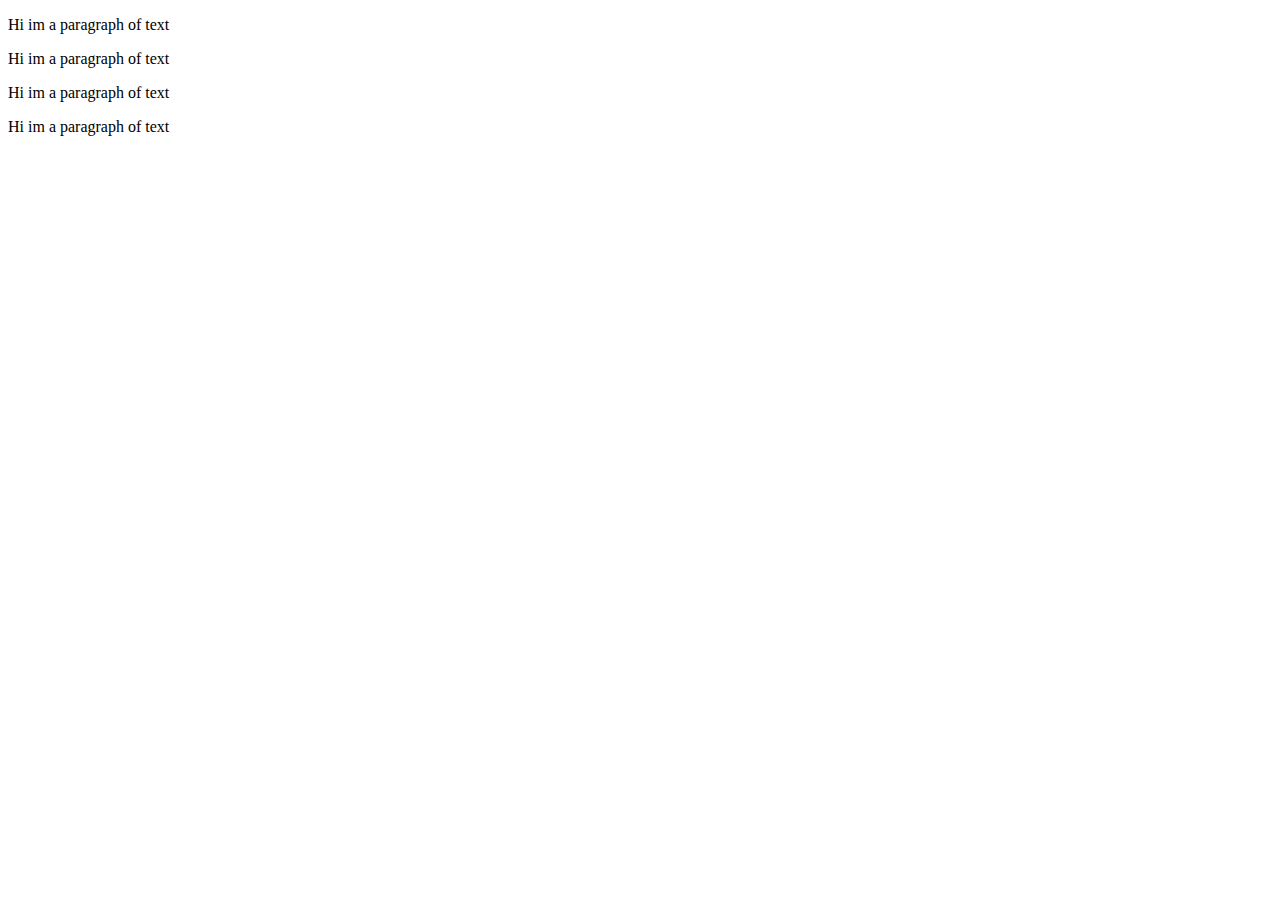
==== index.html @ 63102371 "Create index.html" ====
<!DOCTYPE html>
<html>
    <head>
        <title>
            My Page!
        </title>
    </head>
    <body>
        <p>Hi im a paragraph of text</p>
        <p>Hi im a paragraph of text</p>
        <p>Hi im a paragraph of text</p>
        <p>Hi im a paragraph of text</p>
    </body>
</html>
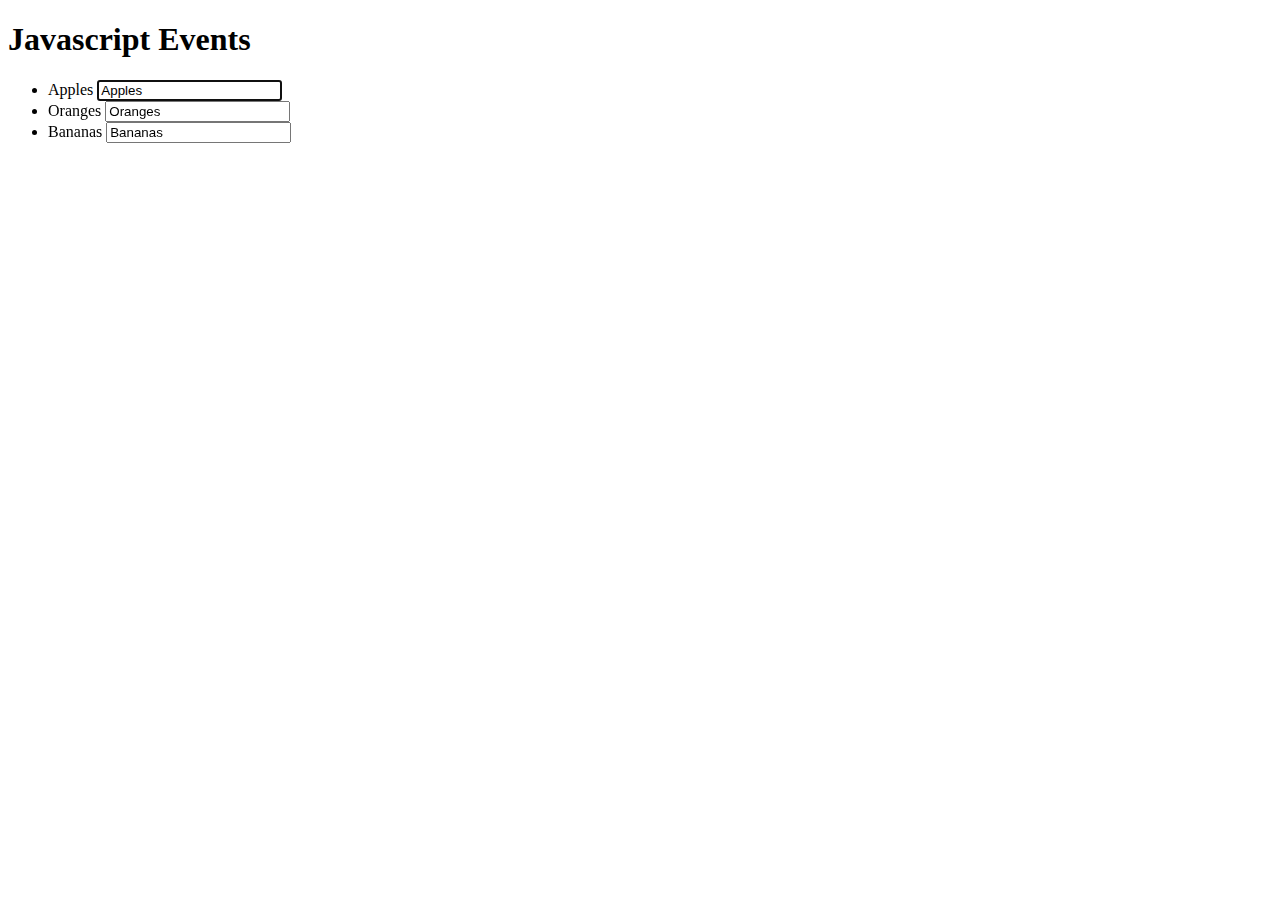
==== commit f41655e0: "Change" ====
--- a/index.html
+++ b/index.html
@@ -4,11 +4,30 @@
         <title>
             My Page!
         </title>
+        <style>
+            
+        </style>
     </head>
     <body>
-        <p>Hi im a paragraph of text</p>
-        <p>Hi im a paragraph of text</p>
-        <p>Hi im a paragraph of text</p>
-        <p>Hi im a paragraph of text</p>
+        <header>
+            <h1>Javascript Events</h1>
+        </header>
+        <main>
+            <ul id = "checklist">
+                <li class = "edit">
+                    <span>Apples</span>
+                    <input value = "Apples" id = "jane">
+                </li>
+                <li>
+                    <span>Oranges</span>
+                    <input value = "Oranges">
+                </li>
+                <li>
+                    <span>Bananas</span>
+                    <input value = "Bananas">
+                </li>
+            </ul>
+        </main>
+        <script src = "main.js"></script>
     </body>
 </html>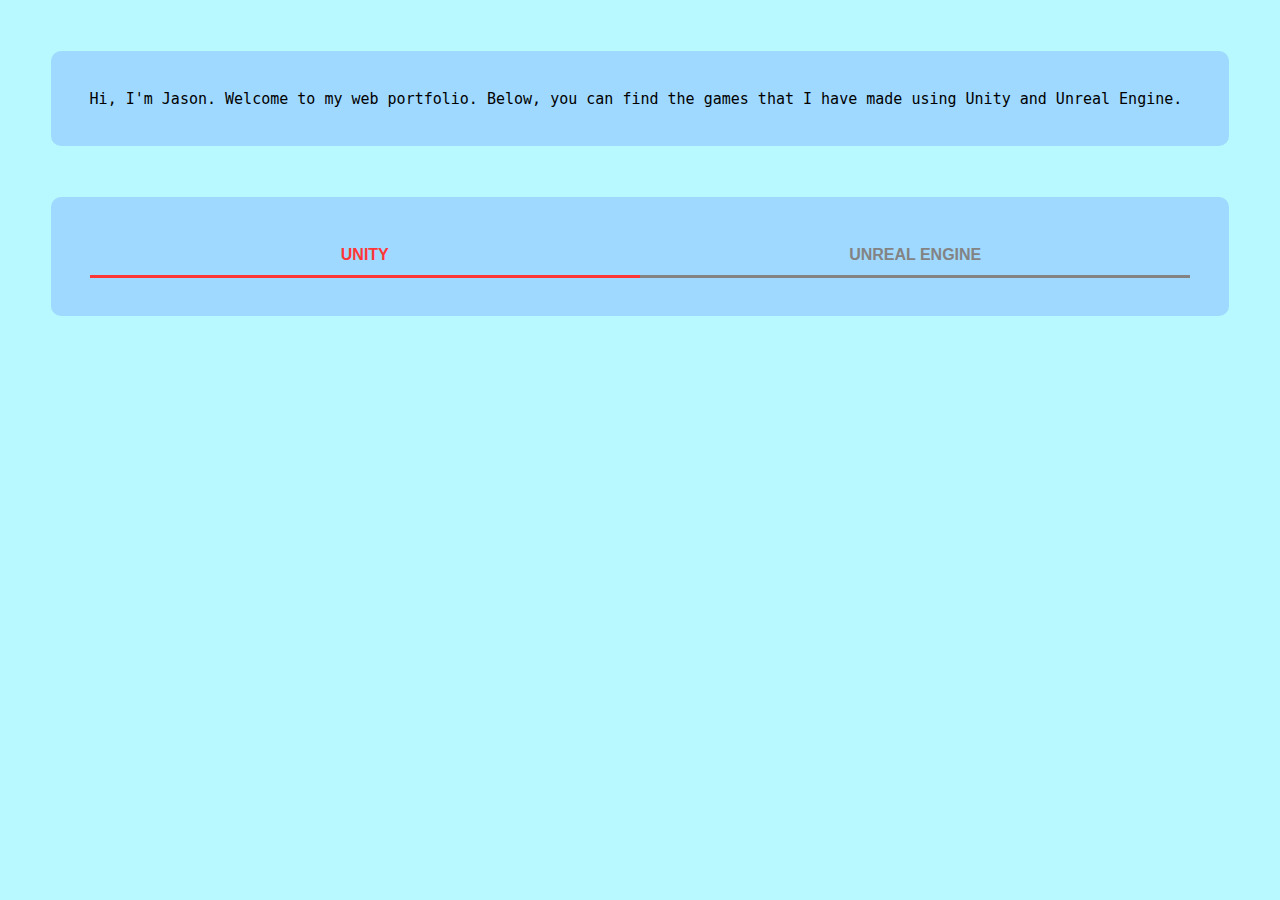
==== commit b4e60e61: "Change" ====
--- a/index.html
+++ b/index.html
@@ -1,33 +1,20 @@
 <!DOCTYPE html>
 <html>
     <head>
-        <title>
-            My Page!
-        </title>
-        <style>
-            
-        </style>
+        <title>Jason's Portfolio</title>
+        <meta name="viewport" content="width=320, initial-scale=1.0">
     </head>
+    <link rel="stylesheet" href="styles.css">
     <body>
-        <header>
-            <h1>Javascript Events</h1>
-        </header>
-        <main>
-            <ul id = "checklist">
-                <li class = "edit">
-                    <span>Apples</span>
-                    <input value = "Apples" id = "jane">
-                </li>
-                <li>
-                    <span>Oranges</span>
-                    <input value = "Oranges">
-                </li>
-                <li>
-                    <span>Bananas</span>
-                    <input value = "Bananas">
-                </li>
-            </ul>
-        </main>
-        <script src = "main.js"></script>
+        <section>
+            Hi, I'm Jason. Welcome to my web portfolio. Below, you can find the games that I have made using Unity and Unreal Engine.
+        </section>
+        <section>
+            <div class="tab_box">
+                <button class="selected">Unity</button>
+                <button>Unreal Engine</button>
+            </div>
+        </section>
+        <script src="main.js"></script>
     </body>
 </html>--- a/styles.css
+++ b/styles.css
@@ -0,0 +1,37 @@
+body {
+    background: rgb(183, 249, 255);
+    font-family: monospace;
+    font-size: 15px;
+    margin: 0;
+}
+
+section {
+    background: rgb(159, 217, 255);
+    border-radius: 10px;
+    display: flex;
+    margin: 4%;
+    padding: 3%;
+}
+
+div {
+    display: flex;
+    width: 100%;
+}
+
+button {
+    background: none;
+    border: none;
+    border-bottom: 3px solid rgb(131, 131, 131);
+    color: rgb(131, 131, 131);
+    cursor: pointer;
+    font-size: 16px;
+    font-weight: bold;
+    text-transform: uppercase;
+    height: 42px;
+    width: 50%;
+}
+
+.selected {
+    color: rgb(255, 54, 54);
+    border-bottom: 3px solid rgb(255, 54, 54);
+}